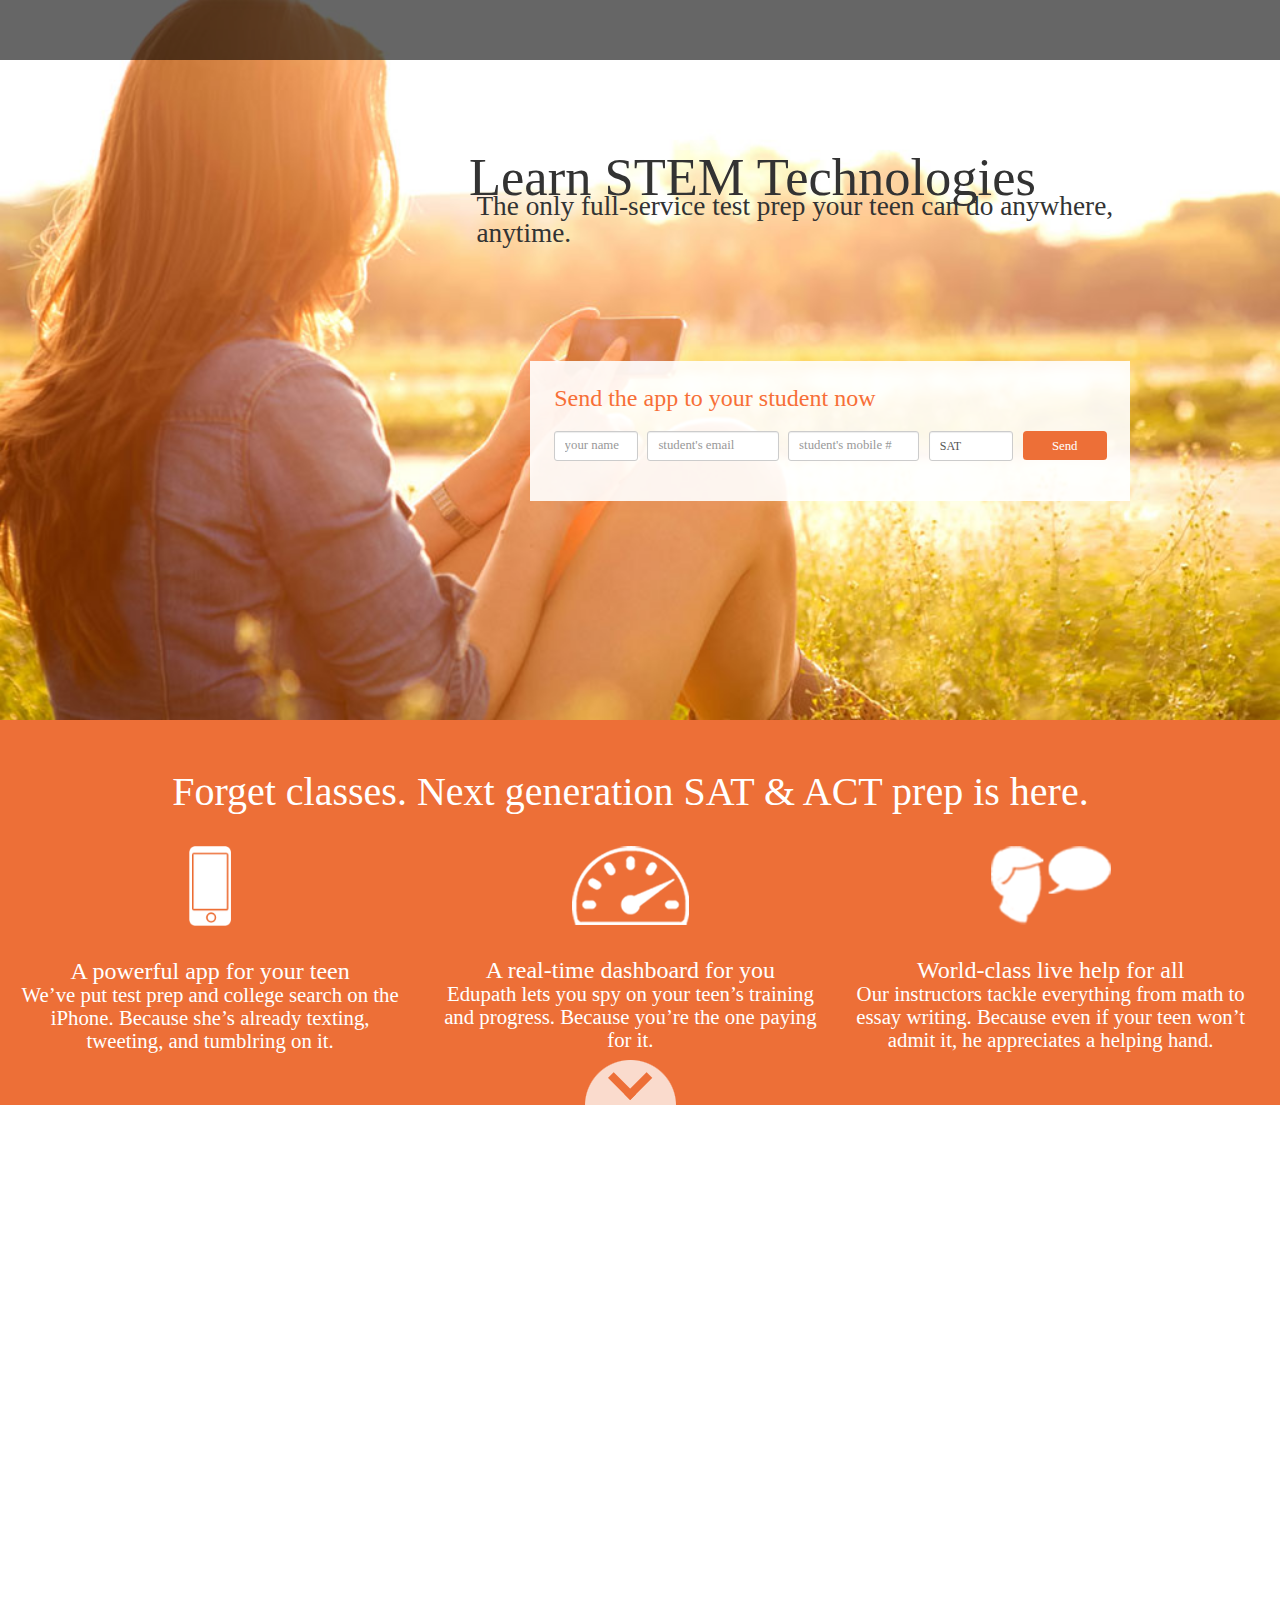
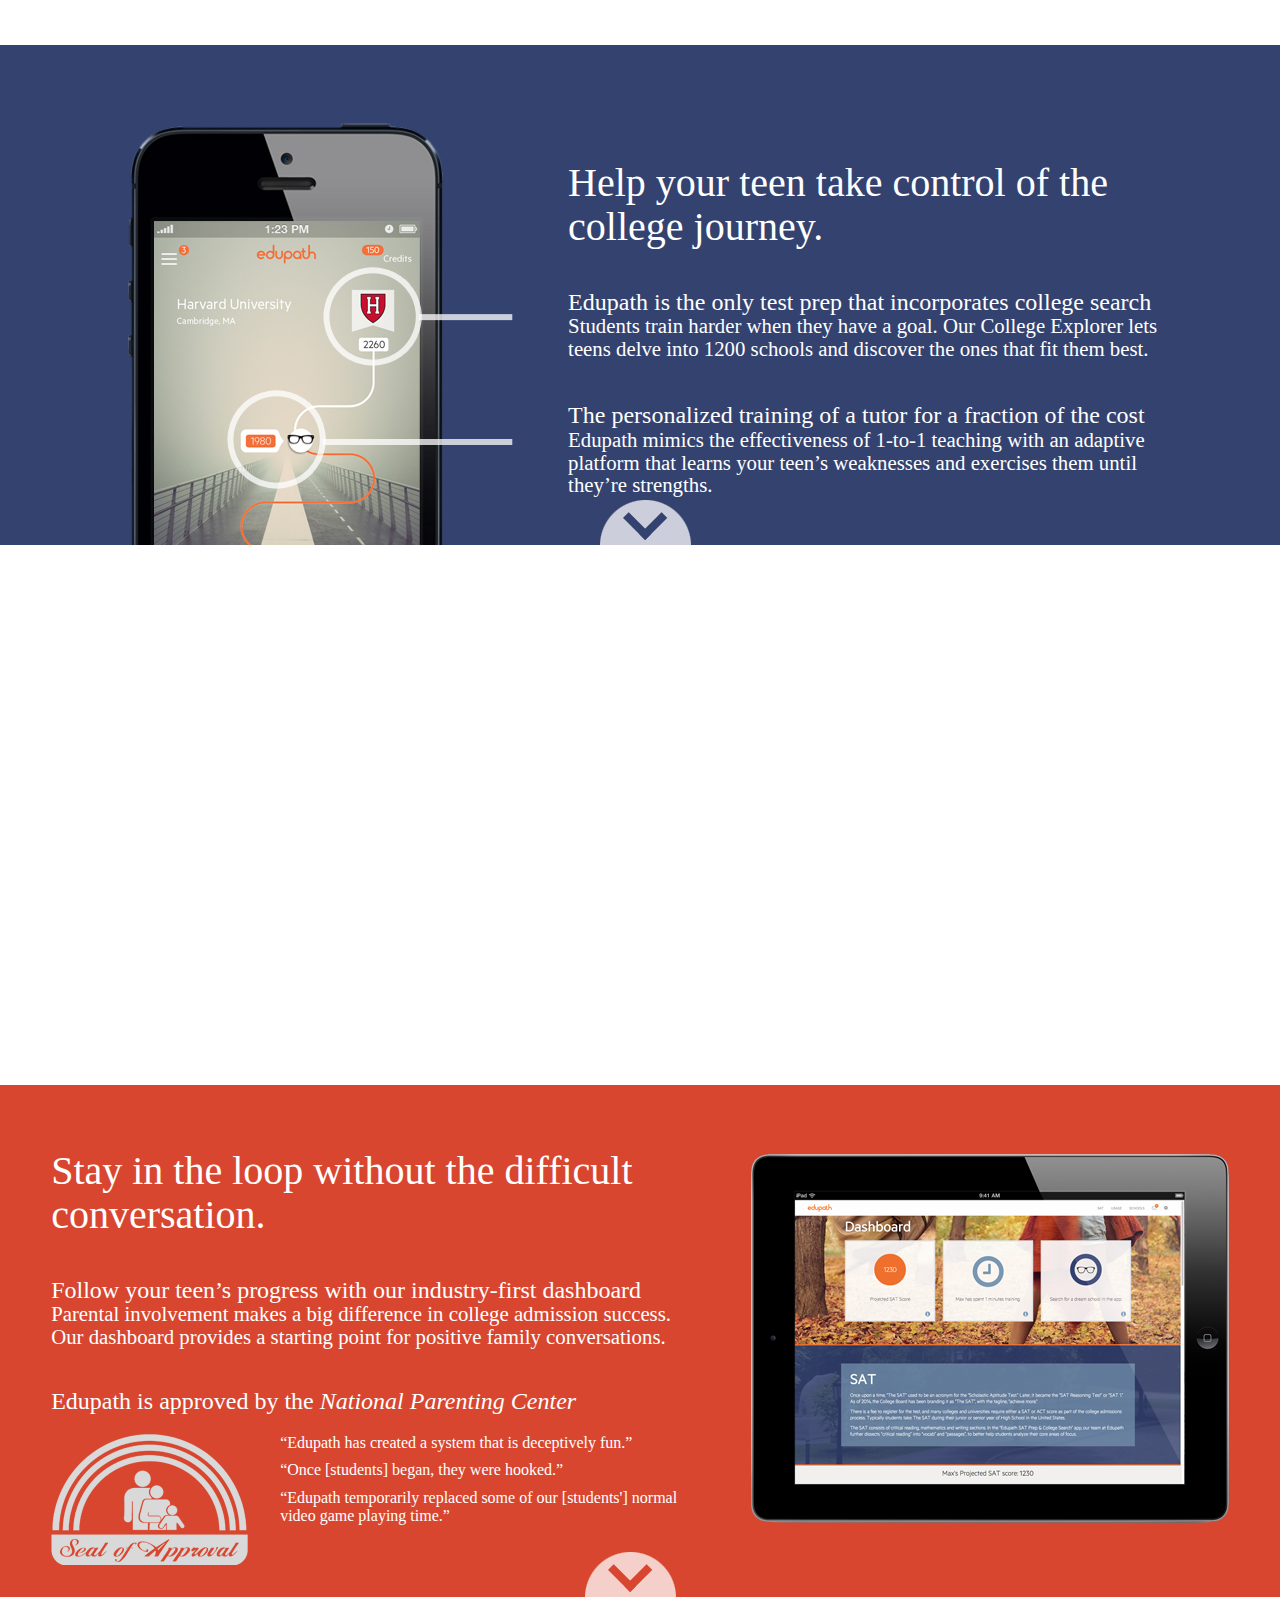
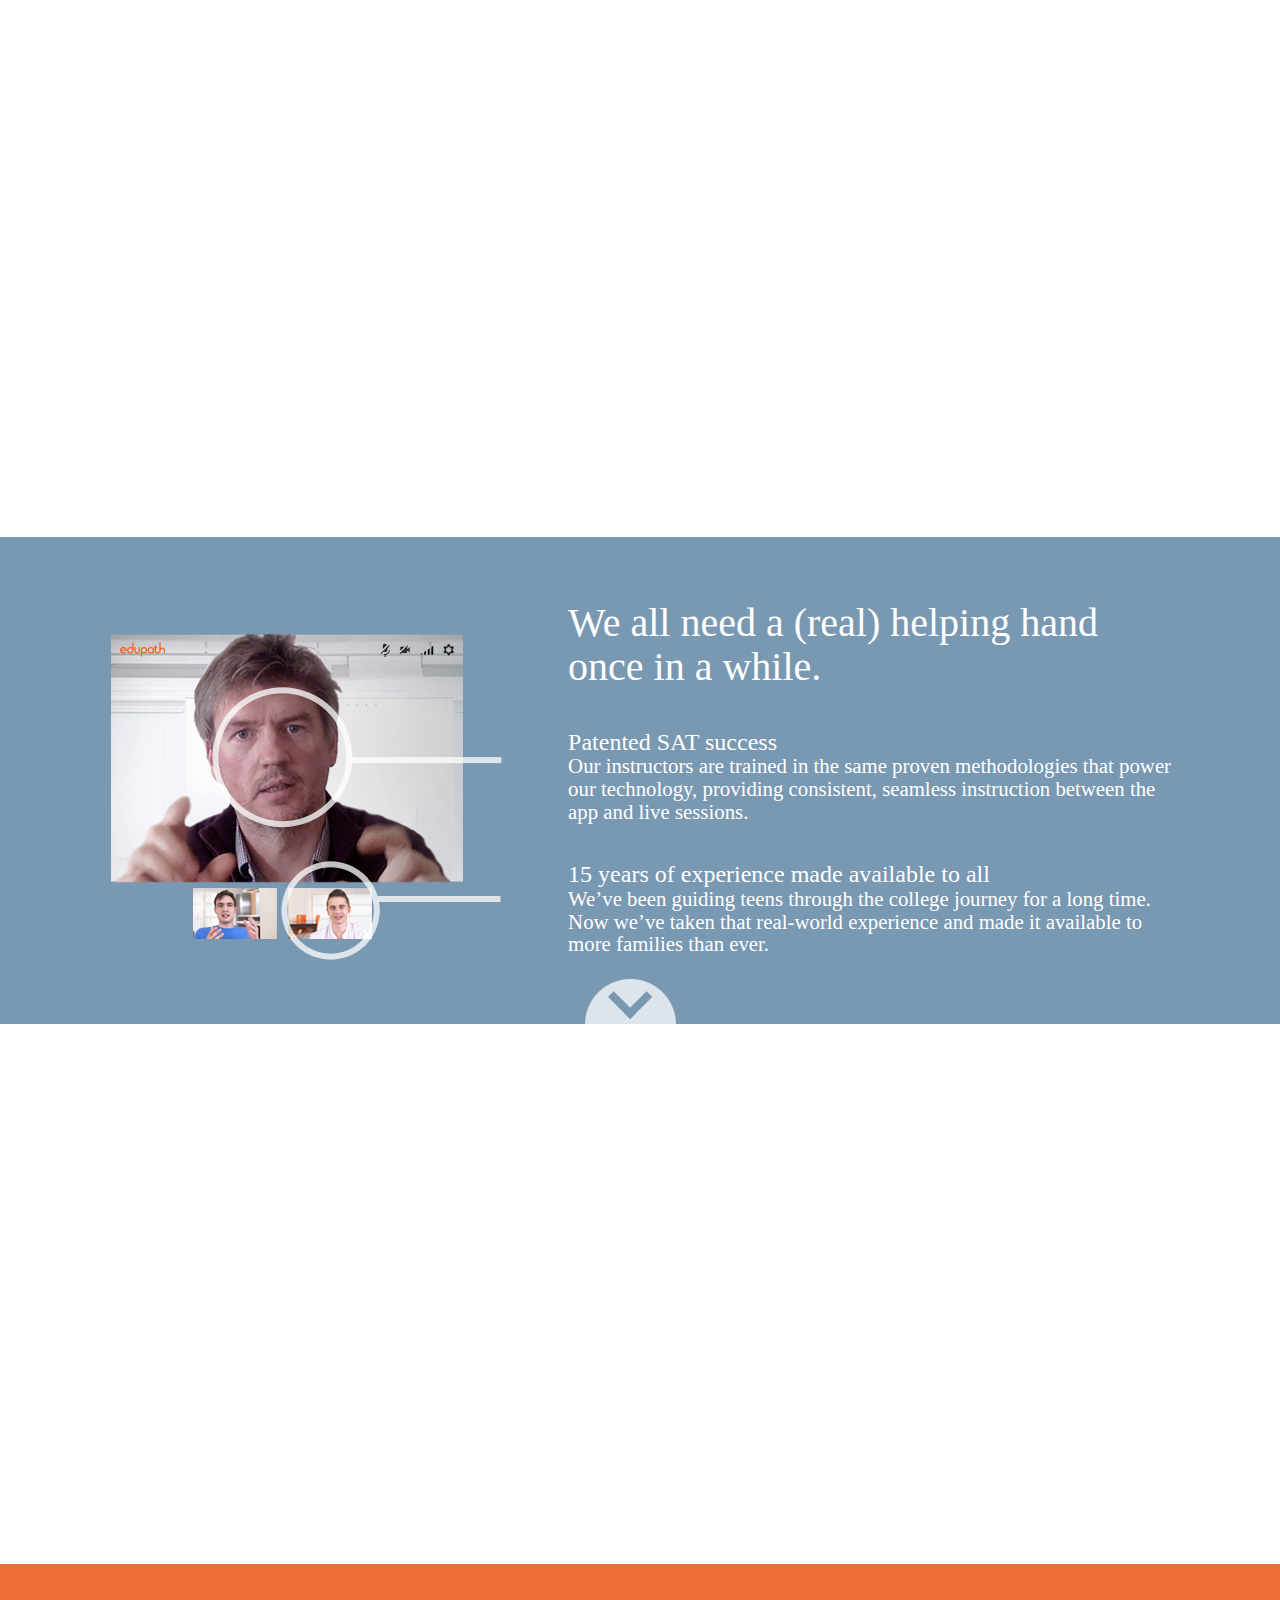
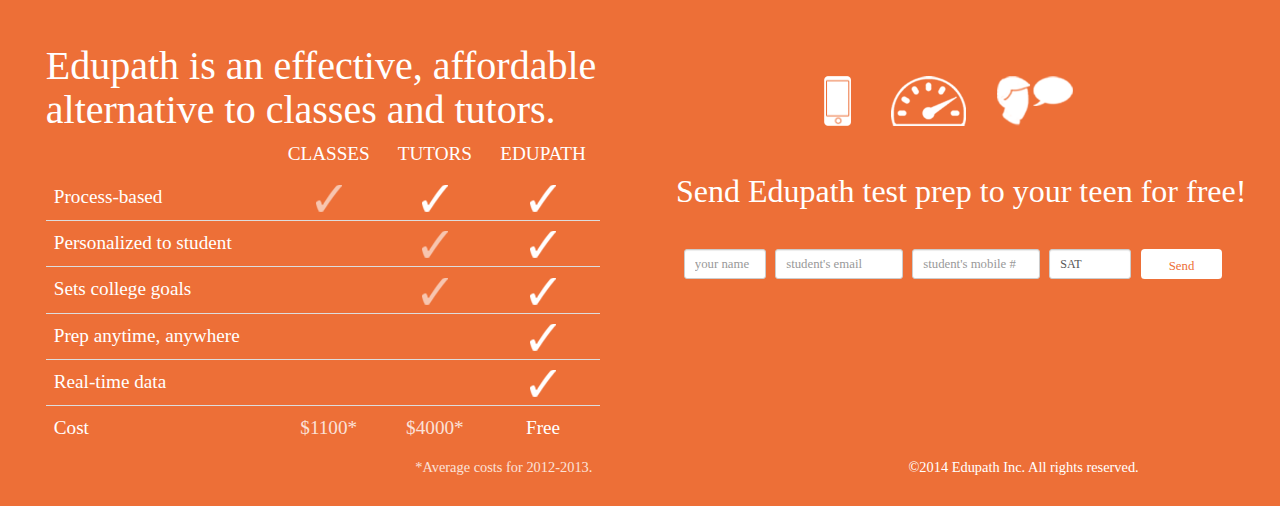
==== index.html @ 9cbbe89d "initial commit" ====
<!DOCTYPE html>
<html class="no-js">

<head>
    <meta charset="utf-8" />
    <meta http-equiv="X-UA-Compatible" content="IE=edge,chrome=1" />
    <title>Better SAT Prep. Unlock Your Teen's Potential.</title>

    <link rel="SHORTCUT ICON" href="static/favicon.ico" />
    <meta name="description" content="" />
    <meta name="viewport" content="width=device-width" />

    <link rel="stylesheet" href="static/css/bootstrap.min.css" />

    <link rel="stylesheet" href="static/css/bootstrap-theme.min.css" />
    <link rel="stylesheet" href="static/css/saturdays.css" />
    <link rel="stylesheet" href="static/css/fonts.css" />
    <script src="static/js/saturdays/vendor/modernizr-2.6.2-respond-1.1.0.min.js"></script>
</head>

<body>
    <div class="modal fade large" id="myModal">
        <div class="modal-dialog">
            <div class="modal-content">
                <div class="modal-header">
                    <button type="button" class="close" data-dismiss="modal" aria-hidden="true">
                        &times;
                    </button>
                    <h2>Send the app to your student now</h2>
                </div>
                <div class="modal-body">
                    <form method="POST" action="." data-parsley-validate>
                        <fieldset>
                            <div class="form-group">
                                <div class="row">
                                    <div class="col-xs-6 col-sm-12">
                                        <input name="parent_name" type="text" placeholder="your name"
                                            class="form-control input-sm" data-parsley-trigger="change" required />
                                    </div>
                                    <div class="col-xs-6 col-sm-12">
                                        <input name="student_email" data-parsley-type="email" type="text"
                                            placeholder="student's email" class="form-control input-sm"
                                            data-parsley-trigger="change" required />
                                    </div>
                                    <div class="col-xs-6 col-sm-12">
                                        <input name="phone_number" type="text" placeholder="student's mobile #" class="
                                                    phone_number
                                                    form-control
                                                    input-sm
                                                " data-parsley-trigger="change" required />
                                    </div>
                                    <div class="col-xs-3 col-sm-6">
                                        <select name="app_choice" class="form-control input-sm" required>
                                            <option value="0">SAT</option>
                                            <option value="1">ACT</option>
                                            <option value="2">Both</option>
                                        </select>
                                    </div>
                                    <div class="col-xs-3 col-sm-6">
                                        <button class="pull-left sendapp">
                                            Send
                                        </button>
                                    </div>
                                </div>
                            </div>
                        </fieldset>
                    </form>
                </div>
            </div>
            <!-- /.modal-content -->
        </div>
        <!-- /.modal-dialog -->
    </div>
    <!-- /.modal -->

    <div class="nav-top">
        <div class="d-flex justify-content-center align-items-center">

        </div>
    </div>

    <div class="px girl-sun" data-stellar-background-ratio="0.5" data-stellar-vertical-offset="60">
        <div class="container">
            <div class="lead">
                <h1>Learn STEM Technologies</h1>
                <h2 class="m-4">
                    The only full-service test prep your teen can do
                    anywhere, anytime.
                </h2>
            </div>

            <div class="cta">
                <h2>Send the app to your student now</h2>
                <form method="POST" action="." data-parsley-validate>
                    <fieldset>
                        <div class="form-group">
                            <div class="row">
                                <div class="col-xs-6 col-sm-2">
                                    <input name="parent_name" type="text" placeholder="your name"
                                        class="form-control input-sm" data-parsley-trigger="change" required />
                                </div>
                                <div class="col-xs-6 col-sm-3">
                                    <input name="student_email" data-parsley-type="email" type="text"
                                        placeholder="student's email" class="form-control input-sm"
                                        data-parsley-trigger="change" required />
                                </div>
                                <div class="col-xs-6 col-sm-3">
                                    <input name="phone_number" type="text" placeholder="student's mobile #" class="
                                                phone_number
                                                form-control
                                                input-sm
                                            " data-parsley-trigger="change" required />
                                </div>
                                <div class="col-xs-3 col-sm-2">
                                    <select name="app_choice" class="form-control input-sm" required>
                                        <option value="0">SAT</option>
                                        <option value="1">ACT</option>
                                        <option value="2">Both</option>
                                    </select>
                                </div>
                                <div class="col-xs-3 col-sm-2">
                                    <button class="pull-left sendapp">
                                        Send
                                    </button>
                                </div>
                            </div>
                        </div>
                    </fieldset>
                </form>
            </div>
        </div>
    </div>

    <div class="copy p1" id="first-div" data-stellar-background-ratio="0.5">
        <div class="row">
            <div class="col-xs-12">
                <h3 class="center">
                    Forget classes. Next generation SAT &amp; ACT prep is
                    here.
                </h3>
            </div>
        </div>
        <div class="row center pitch">
            <div class="col-xs-12 col-sm-4">
                <img src="static/images/saturdays/icon-phone.png" class="icon-phone" />
                <h4>A powerful app for your teen</h4>
                <p>
                    We’ve put test prep and college search on the iPhone.
                    Because she’s already texting, tweeting, and tumblring
                    on it.
                </p>
            </div>
            <div class="col-xs-12 col-sm-4">
                <img src="static/images/saturdays/icon-dash.png" class="icon-dash" />
                <h4>A real-time dashboard for you</h4>
                <p>
                    Edupath lets you spy on your teen’s training and
                    progress. Because you’re the one paying for it.
                </p>
            </div>
            <div class="col-xs-12 col-sm-4">
                <img src="static/images/saturdays/icon-help.png" class="icon-help" />
                <h4>World-class live help for all</h4>
                <p>
                    Our instructors tackle everything from math to essay
                    writing. Because even if your teen won’t admit it, he
                    appreciates a helping hand.
                </p>
            </div>
        </div>
        <div class="row">
            <div class="hidden-xs col-sm-12">
                <div class="center down-arrow">
                    <div class="arrow-wrap">
                        <a class="scroll" href="#journey"><img src="static/images/saturdays/icon-downarrow.png" /></a>
                    </div>
                </div>
            </div>
        </div>
    </div>

    <div class="px phone-glance" data-stellar-background-ratio="0.5"></div>

    <div id="journey" class="copy p2" data-stellar-background-ratio="0.5">
        <div class="row">
            <div class="hidden-xs col-sm-6">
                <div class="iphone-wrap">
                    <img src="static/images/saturdays/iphone.png" class="iphone" />
                </div>
            </div>
            <div class="col-xs-12 col-sm-6">
                <div class="container right-pad">
                    <h3>
                        Help your teen take control of the college journey.
                    </h3>
                    <h4>
                        Edupath is the only test prep that incorporates
                        college search
                    </h4>
                    <p>
                        Students train harder when they have a goal. Our
                        College Explorer lets teens delve into 1200 schools
                        and discover the ones that fit them best.
                    </p>
                    <h4>
                        The personalized training of a tutor for a fraction
                        of the cost
                    </h4>
                    <p>
                        Edupath mimics the effectiveness of 1-to-1 teaching
                        with an adaptive platform that learns your teen’s
                        weaknesses and exercises them until they’re
                        strengths.
                    </p>
                </div>
            </div>
        </div>
        <div class="row">
            <div class="hidden-xs col-sm-12">
                <div class="container center down-arrow">
                    <div class="arrow-wrap">
                        <a class="scroll" href="#the-loop"><img src="static/images/saturdays/icon-downarrow.png" /></a>
                    </div>
                </div>
            </div>
        </div>
    </div>

    <div class="px girl-smile" data-stellar-background-ratio="0.5"></div>

    <div id="the-loop" class="copy p3" data-stellar-background-ratio="0.5">
        <div class="row">
            <div class="col-xs-12 col-sm-7">
                <div class="container left-pad">
                    <h3>
                        Stay in the loop without the difficult conversation.
                    </h3>
                    <h4>
                        Follow your teen’s progress with our industry-first
                        dashboard
                    </h4>
                    <p class="dash-quote">
                        Parental involvement makes a big difference in
                        college admission success.<br />Our dashboard
                        provides a starting point for positive family
                        conversations.
                    </p>
                    <h4 class="seal-head">
                        Edupath is approved by the
                        <i>National Parenting Center</i>
                    </h4>
                    <img src="static/images/saturdays/seal.png" class="seal" />
                    <p class="quote">
                        “Edupath has created a system that is deceptively
                        fun.”
                    </p>
                    <p class="quote">
                        “Once [students] began, they were hooked.”
                    </p>
                    <p class="quote">
                        “Edupath temporarily replaced some of our
                        [students'] normal video game playing time.”
                    </p>
                </div>
            </div>
            <div class="hidden-xs col-sm-5">
                <div class="ipad-wrap">
                    <img src="static/images/saturdays/ipad-new.png" class="ipad" />
                </div>
            </div>
        </div>
        <div class="row">
            <div class="hidden-xs col-sm-12">
                <div class="center down-arrow">
                    <div class="arrow-wrap">
                        <a href="#real-help"><img src="static/images/saturdays/icon-downarrow.png" /></a>
                    </div>
                </div>
            </div>
        </div>
    </div>

    <div class="px boy-study" data-stellar-background-ratio="0.5"></div>

    <div id="real-help" class="copy p4" data-stellar-background-ratio="0.5">
        <div class="row">
            <div class="hidden-xs col-sm-6">
                <div class="video-wrap">
                    <img src="static/images/saturdays/video.png" class="video" />
                </div>
            </div>
            <div class="col-xs-12 col-sm-6">
                <div class="container right-pad">
                    <h3>
                        We all need a (real) helping hand once in a while.
                    </h3>
                    <h4>Patented SAT success</h4>
                    <p class="exp">
                        Our instructors are trained in the same proven
                        methodologies that power our technology, providing
                        consistent, seamless instruction between the app and
                        live sessions.
                    </p>
                    <h4>15 years of experience made available to all</h4>
                    <p>
                        We’ve been guiding teens through the college journey
                        for a long time. Now we’ve taken that real-world
                        experience and made it available to more families
                        than ever.
                    </p>
                </div>
            </div>
        </div>
        <div class="row">
            <div class="hidden-xs col-sm-12">
                <div class="center down-arrow">
                    <div class="arrow-wrap">
                        <a class="scroll" href="#compare"><img src="static/images/saturdays/icon-downarrow.png" /></a>
                    </div>
                </div>
            </div>
        </div>
    </div>

    <div class="px knit-hat" data-stellar-background-ratio="0.5"></div>

    <div id="compare" class="copy p5">
        <div class="row">
            <div class="col-xs-12 col-sm-6">
                <div class="container left-pad">
                    <h3>
                        Edupath is an effective, affordable alternative to
                        classes and tutors.
                    </h3>
                    <table class="table plans">
                        <tr class="no-border table-center">
                            <td>&nbsp;</td>
                            <td>CLASSES</td>
                            <td>TUTORS</td>
                            <td>EDUPATH</td>
                        </tr>
                        <tr class="no-border">
                            <td>Process-based</td>
                            <td>
                                <img src="static/images/saturdays/check.png" class="check-light" />
                            </td>
                            <td>
                                <img src="static/images/saturdays/check.png" />
                            </td>
                            <td>
                                <img src="static/images/saturdays/check.png" />
                            </td>
                        </tr>
                        <tr>
                            <td>Personalized to student</td>
                            <td>&nbsp;</td>
                            <td>
                                <img src="static/images/saturdays/check.png" class="check-light" />
                            </td>
                            <td>
                                <img src="static/images/saturdays/check.png" />
                            </td>
                        </tr>
                        <tr>
                            <td>Sets college goals</td>
                            <td>&nbsp;</td>
                            <td>
                                <img src="static/images/saturdays/check.png" class="check-light" />
                            </td>
                            <td>
                                <img src="static/images/saturdays/check.png" />
                            </td>
                        </tr>
                        <tr>
                            <td>Prep anytime, anywhere</td>
                            <td>&nbsp;</td>
                            <td>&nbsp;</td>
                            <td>
                                <img src="static/images/saturdays/check.png" />
                            </td>
                        </tr>
                        <tr>
                            <td>Real-time data</td>
                            <td>&nbsp;</td>
                            <td>&nbsp;</td>
                            <td>
                                <img src="static/images/saturdays/check.png" />
                            </td>
                        </tr>
                        <tr class="table-center">
                            <td class="text-left">Cost</td>
                            <td class="cost-light">$1100*</td>
                            <td class="cost-light">$4000*</td>
                            <td>Free</td>
                        </tr>
                        <tr class="no-border hidden-xs">
                            <td colspan="4" class="average text-right">
                                *Average costs for 2012-2013.
                            </td>
                            <td class="cright">
                                &copy;2014 Edupath Inc. All rights reserved.
                            </td>
                        </tr>
                    </table>
                </div>
            </div>
            <div class="col-xs-12 col-sm-6">
                <div class="row icons hidden-xs">
                    <div class="col-xs-2">
                        <img src="static/images/saturdays/icon-phone.png" class="tiny-phone" />
                    </div>
                    <div class="col-xs-2">
                        <img src="static/images/saturdays/icon-dash.png" />
                    </div>
                    <div class="col-xs-2">
                        <img src="static/images/saturdays/icon-help.png" class="help-icon" />
                    </div>
                </div>
                <div class="row">
                    <div class="col-xs-12 sell">
                        <h4 class="order">
                            Send Edupath test prep to your teen for free!
                        </h4>
                        <div class="container">
                            <div class="cta lower">
                                <form method="POST" action="." data-parsley-validate>
                                    <fieldset>
                                        <div class="form-group">
                                            <div class="row">
                                                <div class="
                                                            col-xs-6 col-sm-2
                                                        ">
                                                    <input name="parent_name" type="text" placeholder="your name" class="
                                                                form-control
                                                                input-sm
                                                            " data-parsley-trigger="change" required />
                                                </div>
                                                <div class="
                                                            col-xs-6 col-sm-3
                                                        ">
                                                    <input name="student_email" data-parsley-type="email" type="text"
                                                        placeholder="student's email" class="
                                                                form-control
                                                                input-sm
                                                            " data-parsley-trigger="change" required />
                                                </div>
                                                <div class="
                                                            col-xs-6 col-sm-3
                                                        ">
                                                    <input name="phone_number" type="text"
                                                        placeholder="student's mobile #" class="
                                                                phone_number
                                                                form-control
                                                                input-sm
                                                            " data-parsley-trigger="change" required />
                                                </div>
                                                <div class="
                                                            col-xs-3 col-sm-2
                                                        ">
                                                    <select name="app_choice" class="
                                                                form-control
                                                                input-sm
                                                            " required>
                                                        <option value="0">
                                                            SAT
                                                        </option>
                                                        <option value="1">
                                                            ACT
                                                        </option>
                                                        <option value="2">
                                                            Both
                                                        </option>
                                                    </select>
                                                </div>
                                                <div class="
                                                            col-xs-3 col-sm-2
                                                        ">
                                                    <button class="
                                                                pull-left
                                                                sendappinverse
                                                            ">
                                                        Send
                                                    </button>
                                                </div>
                                            </div>
                                        </div>
                                    </fieldset>
                                </form>
                            </div>
                        </div>
                    </div>
                </div>
            </div>
        </div>
        <div class="row hidden-sm hidden-md hidden-lg">
            <div class="col-xs-12 cop">
                &copy;2014 Edupath Inc. All rights reserved.
            </div>
        </div>
    </div>

    <script src="//ajax.googleapis.com/ajax/libs/jquery/1.10.1/jquery.min.js"></script>

    <script>
        window.jQuery ||
            document.write(
                '<script src="static/js/saturdays/vendor/jquery-1.10.1.min.js"><\/script>'
            );
    </script>

    <script src="static/js/saturdays/vendor/bootstrap.min.js"></script>

    <script src="static/js/saturdays/plugins.js"></script>
    <script src="static/js/saturdays/main.js"></script>

    <script src="static/js/saturdays/vendor/jquery.stellar.js"></script>

    <script src="static/js/vendor/parsely.min.js"></script>
    <script src="static/js/vendor/jquery.mask.min.js"></script>
    <script>
        $(function () {
            $(".phone_number").mask("(000) 000-0000");
        });
    </script>
    <script>
        $(function () {
            $.stellar({
                horizontalScrolling: false,
                verticalOffset: 220,
                reponsive: true,
            });
        });
    </script>

    <script type="text/javascript">
        var _gaq = _gaq || [];
        _gaq.push(["_setAccount", "UA-31401763-1"]);
        _gaq.push(["_setDomainName", "edupath.com"]);
        _gaq.push(["_setAllowLinker", true]);
        _gaq.push(["_trackPageview"]);

        (function () {
            var ga = document.createElement("script");
            ga.type = "text/javascript";
            ga.async = true;
            ga.src =
                ("https:" == document.location.protocol
                    ? "https://"
                    : "http://") + "stats.g.doubleclick.net/dc.js";
            var s = document.getElementsByTagName("script")[0];
            s.parentNode.insertBefore(ga, s);
        })();
    </script>
</body>

</html>
---- static/css/saturdays.css ----
.sendedu {
    margin-top: 1rem;
    width: 100%;
    text-align: left !important;
    float: 0;
    clear: both;
}

.strike {
    text-decoration: line-through;
}

.foot {
    background-color: #555;
    height: 60px;
    color: #fff;
    text-align: center;
    width: 100%;
}

.foot i {
    color: #fff;
    font-family: "FontAwesome" !important;
}

.dark {
    background-color: #555 !important;
}

.foot ul {
    text-align: center;
    margin-left: auto;
    margin-right: auto;
    margin-top: 1rem;
}

.foot li {
    text-decoration: none;
    display: inline;
    padding: 1.3rem;
}

.foot a {
    color: #fff;
    font-family: "Measure Thin";
    font-size: 1rem;
}

.cta {
    width: 90%;
    max-width: 800px;
    background-color: rgba(255, 255, 255, 0.9);
    padding: 1.5em;
    margin-top: 0.5em;

    margin-left: auto;
    margin-right: auto;
}

.cta select {
    background: #fff;
    line-height: 1rem;

    -webkit-appearance: none;
}

.modal div,
input {
    padding: 0.5rem;
}

.lower {
    margin-top: 0 !important;
    padding-top: 2.5em;
    margin-bottom: 1em;
}

.lower form > fieldset > div > div > div > input {
}
.lower {
    background-color: transparent;
    border-radius: 10px !important;
    -moz-border-radius: 10px !important;
    -webkit-border-radius: 10px !important;
}
.cta h2,
.modal-header h2 {
    font-size: 1.1em;
    color: rgba(247, 111, 55, 1);
    font-family: "Measure Regular";
    margin-bottom: 0.8em;
}

.cta input {
    font-size: 0.8em;
}

.cta div {
    margin-bottom: 0.5em;
    padding: 0 0.3em 0 0.3em;
}

.nav-top {
    background: rgba(0, 0, 0, 0.6);
    border: 0;
    height: 2.5em;
    position: fixed;
    width: 100%;
    z-index: 30;
}

.logo {
    padding-top: 0.7em;
    width: 3.5em;
    height: auto;
    float: right;
    margin-right: 40px;
}

.extra {
    font-size: 0.8rem;
    font-family: "Measure Light";
}

button.getstarted {
    color: #ffffff;
    padding: 0.3em 0.6em 0em 0.6em;
    background-color: #ed6d37;
    -moz-border-radius: 0.3em;
    -webkit-border-radius: 0.3em;
    border-radius: 0.3em;
    border: 0px;
    margin-top: 1.2em;
    font-size: 0.6em;
}

.dropdown-menu {
    margin-top: 0.9em;
    padding: 1.5em;
    right: 10em;
}
button.login {
    color: #ffffff;
    padding: 0.3em 0.6em 0em 0.6em;
    background-color: #ed6d37;
    -moz-border-radius: 0.3em;
    -webkit-border-radius: 0.3em;
    border-radius: 0.3em;
    border: 0px;
    margin-top: 1.2em;
    font-size: 0.6em;
}

button.send {
    color: #ffffff;
    padding: 0.3em 0.6em 0em 0.6em;
    background-color: #ed6d37;
    -moz-border-radius: 0.3em;
    -webkit-border-radius: 0.3em;
    border-radius: 0.3em;
    border: 0px;
    margin-top: 1.2em;
    font-size: 0.6em;
}

button.sendapp {
    color: #ffffff;
    padding: 0.5em 1em 0.35em 1em;
    background-color: #ed6f37;
    -moz-border-radius: 0.3em;
    -webkit-border-radius: 0.3em;
    border-radius: 0.3em;
    border: 0px;
    font-size: 0.8em;
    width: 100%;
}

button.sendappinverse {
    color: #ed6f37;
    padding: 0.6em 1em 0.35em 1em;
    background-color: #fff;
    -moz-border-radius: 0.3em;
    -webkit-border-radius: 0.3em;
    border-radius: 0.3em;
    border: 0px;
    font-size: 0.8em;
    width: 100%;
    font-family: "Measure Semibold";
}

button.starthere {
    color: #ed6f37;
    padding: 0.3em 1em 0em 1em;
    background-color: #fff;
    -moz-border-radius: 0.3em;
    -webkit-border-radius: 0.3em;
    border-radius: 0.3em;
    border: 0px;
    margin-top: 2.9%;
    font-size: 2em;
    font-family: "Measure Medium";
}

.sell {
    text-align: center;
}
.nav-top h6 {
    padding-top: 0.4em;
    font-family: "Measure Light";
    font-size: 1.6em;
    color: #fff;
    font-weight: 200;
    font-style: normal;
    position: relative;
}

.lead {
    margin-top: 30%;
    text-align: center;
}

.lead h1 {
    font-family: "Measure Semibold";
    line-height: 0.8em;
}
.lead h2 {
    margin-top: 30%;
    font-family: "Measure Medium";
    line-height: 0.8em;
}

.center {
    position: relative;
    margin-left: auto;
    margin-right: auto;
    text-align: center;
    height: 100%;
    width: 100%;
}
html,
body,
div,
p,
span {
    font-family: "Measure Regular";
    font-weight: 200;
    font-size: 16px;
}

b,
h1,
h2,
h3,
h4,
h5 {
    font-family: "Measure Regular";
    font-weight: 300;
    padding: 0;
    margin: 0;
    /*text-shadow: 1px 1px 100px #333;*/
}

h1 {
    font-size: 2.5em;
}

h2 {
    font-family: "Measure Light";
    font-weight: 300;
    font-size: 1.3em;
}

.icon-phone {
    /*width: 3.5em;
	height: auto;*/
    height: 5em;
    width: auto;
    margin-bottom: 2em;
}

.icon-dash {
    width: 7.3em;
    height: auto;
    margin-bottom: 2em;
}

.icon-help {
    width: 7.5em;
    height: auto;
    margin-bottom: 2em;
}

.iphone-wrap {
    position: relative;
    height: 500px;
}

.iphone {
    position: absolute;
    bottom: 0;
    left: 8em;
}

.left-pad {
    margin-left: 5%;
}

.seal {
    float: left;
    padding-right: 2em;
    padding-bottom: 2em;
}

.dash-quote {
    margin-bottom: 1.9em;
}

.seal-head {
    padding-bottom: 0.8em;
}

.ipad-wrap {
    position: relative;
    height: 500px;
}

.ipad {
    position: absolute;
    right: 2em;
    top: 4em;
}

.video-wrap {
    padding-left: 18%;
    padding-top: 6em;
    padding-bottom: 4em;
}

.exp {
    margin-bottom: 1.8em;
}

.down-arrow {
    margin-top: -45px;
    width: 91px;
}

.arrow-wrap {
    position: absolute;
    width: 100%;
}

.arrow-wrap img {
    position: relative;
    opacity: 0.75;
}

.arrow-wrap img:hover {
    opacity: 1;
}

em,
i {
    font-family: "Measure Regular Italic" !important;
    font-weight: 200;
}

body,
html {
    width: 100%;
    height: 100%;
    padding: 0;
    margin: 0;
}

hr.first-line {
    position: absolute;
    bottom: 0;
    width: 6%;
    border-top: 1px dotted #fff;
    margin-left: 46%;
    text-align: center;
}

.px {
    background: no-repeat center center fixed;
    -webkit-background-size: cover;
    -moz-background-size: cover;
    -o-background-size: cover;
    background-size: cover;
    height: 100%;
    width: 100%;
}

.navbar > .div {
    opacity: 1 !important;
}
.girl-sun {
    height: 80%;
    width: 100%;
    background-image: url(../images/saturdays/girl-sun.jpg);
    padding-top: 60px;
    top: 80px;
}

.phone-glance {
    height: 60%;
    background-image: url(../images/saturdays/phone-glance.jpg);
}

.girl-smile {
    height: 60%;
    background-image: url(../images/saturdays/girl-smile.jpg);
}

.boy-study {
    height: 60%;
    background-image: url(../images/saturdays/boy-study.jpg);
}

.knit-hat {
    height: 60%;
    background-image: url(../images/saturdays/knit-hat.jpg);
}

.blue-bg {
}

.copy {
    padding-right: 1.2em;
}

.copy p,
h3 {
    color: #fff;
}

.copy p {
    font-size: 1.3em;
    font-family: "Measure Thin";
    font-weight: 300;
    line-height: 1.1em;
}

.copy h4 {
    font-size: 1.5em;
    font-family: "Measure Regular";
    font-weight: 300;
    color: #fff;
}

.p1 {
    background-color: #ed6f37;
    padding-top: 3.125em;
}

.cop {
    color: #fff;
    text-align: center;
    font-weight: 200;
    font-family: "Measure Thin";
}
.p1 p {
    padding-bottom: 2em;
}

.p1 h3 {
    padding-bottom: 0.8em;
}

.p1 img {
}
.p2 {
    background-color: #344270;
}

.p2 h3 {
    margin-top: 2.9em;
    margin-bottom: 1em;
}

.p2 p {
    margin-bottom: 2em;
}

.p3 {
    background-color: #d8462f;
}
.p3 h3 {
    margin-top: 1.6em;
    margin-bottom: 1em;
}
.p4 {
    background-color: #7998b2;
}
.p4 h3 {
    margin-top: 1.6em;
    margin-bottom: 1em;
}
.p5 {
    background-color: #ed6f37;
}
.p5 h3 {
    margin-top: 2em;
}

.plans {
    color: #fff;
}

.check-light {
    opacity: 0.6;
    text-align: center;
}

.cost-light {
    opacity: 0.8;
    font-family: "Measure Thin";
}

.no-border > td {
    border-top: 0 !important;
    border-bottom: 0 !important;
}

.text-left {
    text-align: left !important;
}

.text-right {
    text-align: right !important;
}

.plans td {
    font-size: 0.8em;
    text-align: center;
}

.plans td:first-child {
    text-align: left;
}

.table-center td {
    text-align: center;
}

.average {
    font-size: 0.9em !important;
    font-family: "Measure Thin";
    text-align: right;
    width: 100%;
    opacity: 0.8;
}

.icons {
    margin-top: 7em;
    margin-left: 25%;
    margin-right: auto;
    margin-bottom: 2em;
}
.icons img {
    height: 50px;
}

.icons div {
    text-align: center;
}

.help-icon {
    margin-left: 1.8rem;
}

.copyright {
    position: absolute;
    top: 20.6em;
    left: 25em;
}

h3 {
    font-size: 2em;
}

h4.order {
    font-size: 1.8em;
    font-weight: 200;
    font-family: "Measure Regular";
    text-align: center !important;
    margin-left: 1rem;
    margin-top: 1rem;
}

h4.only {
    font-size: 1em;
    font-weight: 300;
    font-family: "Measure Semibold";
    text-align: center;
}

.cright {
    position: absolute;
    right: -80%;
    color: #fff;
    font-size: 0.9em !important;
    font-family: "Measure Thin";
}

button.starthere {
    margin-bottom: 2em;
}

@media screen and (max-width: 768px) {
    .girl-sun {
        height: 80%;
        width: 100%;
        background-image: url(../images/saturdays/girl-sun.jpg);
        padding-top: 0px !important;
        top: 0px !important;
    }
    .px {
        background-position: 0px 0px !important;
        background-attachment: scroll !important;
        background-size: cover;
    }
}

@media screen and (min-width: 769px) and (max-width: 1170px) {
    html,
    body,
    div,
    p,
    span {
        font-family: "Measure Regular";
        font-weight: 200;
        font-size: 12px;
    }

    .cta {
        margin-left: auto !important;
        margin-right: auto !important;
    }
    div > input,
    div > button {
        font-size: 13px !important;
    }

    h2 {
        font-size: 18px !important;
    }

    .px {
        height: 500px;
    }

    .ipad-wrap,
    .iphone-wrap,
    .video-wrap {
        height: 100%;
    }
    .ipad-wrap > img {
        width: 95%;
        margin-left: 2rem;
        margin-top: 8rem;
    }

    .iphone-wrap {
        position: relative;
        height: 100%;
    }

    .iphone-wrap > img {
        width: 300px;
        margin-left: 2rem;
        margin-top: 4rem;
        position: absolute !important;
        bottom: 2rem;
    }

    .video-wrap {
        height: 100%;
    }
    .video-wrap > img {
        width: 300px;
        margin-left: -2rem;
        margin-top: -1rem;
        bottom: 2rem;
    }

    .video,
    .iphone,
    .ipad {
        left: 0;
        top: -100%;
    }

    .left-pad,
    .right-pad {
        padding-bottom: 45px;
    }

    .lead {
        margin-left: auto !important;
        margin-right: auto !important;
        text-align: center !important;
    }
}
@media screen and (min-width: 769px) {
    .cta h2 {
        font-size: 24px;
    }

    .cta {
        width: 600px;
        margin-right: 7%;
        margin-top: 10%;
    }

    .lower {
        width: 100% !important;
        margin-right: auto !important;
        margin-left: auto !important;
    }
    .quote {
        font-size: 1rem !important;
    }
    .nav-top {
        background: rgba(0, 0, 0, 0.6);
        border: 0;
        height: 3.75em;
        margin-bottom: 5em;
        position: fixed;
        width: 100%;
        z-index: 30;
    }

    .logo {
        padding-top: 0.5em;
        width: 9em;
        height: auto;
        float: right;
        margin-right: 40px;
    }

    button.getstarted {
        margin-top: 5.9%;
        font-size: 1.3rem;
    }

    button.login {
        margin-top: 5.9%;
        font-size: 1.3rem;
    }

    button.send {
        font-size: 1rem;
    }

    /*	body, .px, .copy, #nav-top {

		min-width: 1200px !important;
		overflow-x: hidden;
	}*/

    .plans td {
        font-size: 1.2em;
    }

    .strike {
        font-size: 1.2rem;
    }

    .right-pad {
        margin-left: -15%;
        padding-right: 5em;
    }

    h3 {
        font-size: 2.5em;
    }

    h4.order {
        font-size: 2em;
        font-weight: 200;
        font-family: "Measure Light";
        text-align: left;
    }

    h4.only {
        font-size: 2em;
        font-weight: 300;
        font-family: "Measure Regular";
        text-align: left;
    }

    .sell {
        text-align: left;
    }
    button.starthere {
        margin-bottom: 0;
    }

    .lead {
        margin-top: 8%;
        margin-left: 35%;
        text-align: left;
    }

    .lead h2 {
        margin-top: -0.45em;
        margin-left: 1%;
    }

    h1 {
        font-size: 2.5em;
    }

    h2 {
        font-family: "Measure Light";
        font-weight: 300;
        font-size: 1.3em;
    }

    .lead h1 {
        font-family: "Measure Regular";
        line-height: 1em;
    }
    .lead h2 {
        margin-top: -0.4em;
        font-family: "Measure Light";
        line-height: 1em;
    }
}

@media screen and (max-device-width: 1024px) and (orientation: landscape) {
    .lead {
        margin-top: 10%;
    }

    .lead h1 {
        font-size: 1rem;
    }

    .nav-top {
        height: 1rem;
    }
    .nav-top * {
        font-size: 0.5rem;
    }

    .cta {
        padding: 0.5rem;
    }

    .cta input,
    .cta select,
    .cta button {
        font-size: 0.5rem;
        height: 1.2rem;
    }

    .cta select {
        line-height: 0.5rem !important;
    }

    .cta h2 {
        font-size: 0.8rem;
    }
}

@media screen and (min-device-width: 768px) and (max-device-width: 1024px) and (orientation: landscape) {
    .lead {
        margin-top: 10%;
    }

    .nav-top h6 {
        font-size: 0.8rem;
        line-height: 0.4rem;
    }
    .lead h1 {
        font-size: 2rem;
        font-family: "Measure Regular";
    }

    .lead h2 {
        font-size: 1.5rem;
        font-family: "Measure Regular";
        margin-top: 0;
    }

    .nav-top {
        height: 2rem;
    }
    .nav-top * {
        font-size: 0.9rem;
    }

    .cta {
        margin: 10% 10%;
        padding: 1.5rem;
    }

    .cta input,
    .cta select,
    .cta button {
        font-size: 0.9rem;
        height: 2rem;
    }

    .cta select {
        line-height: 0.9rem !important;
    }

    .cta h2 {
        font-size: 2rem;
    }

    .iphone-wrap > img {
        margin: 0;
        top: 2rem;
        left: 3rem;
        padding: 0;
        width: 60%;
    }
    .ipad-wrap > img,
    .iphone-wrap > img,
    .video-wrap > img {
        width: 90%;
    }
    .video-wrap > img {
        margin-top: -1rem;
    }
    .ipad-wrap > img {
        margin-top: 7rem;
    }

    .copy p {
        font-size: 0.8rem;
    }

    .copy h3 {
        font-size: 1.6rem;
    }
    .copy h4 {
        font-size: 1.2rem;
    }
    .arrow-wrap img {
        margin-top: 20px;
        width: 50px;
    }
}
---- static/css/fonts.css ----
@font-face {
    font-family: "Measure Black";
    src: url("../fonts/Measure-Black.eot"); /* IE9 Compat Modes */
    src: url("../fonts/Measure-Black.eot?#iefix") format("embedded-opentype"),
        /* IE6-IE8 */ url("../fonts/Measure-Black.woff") format("woff"),
        /* Modern Browsers */ url("../fonts/Measure-Black.ttf")
            format("truetype"),
        /* Safari, Android, iOS */
            url("../fonts/Measure-Black.svg#ca55fd9e6a82ee4e262c8ada5dabd9a7")
            format("svg"); /* Legacy iOS */

    font-style: normal;
    font-weight: 400;
}

@font-face {
    font-family: "Measure Black";
    src: url("../fonts/Measure-BlackItalic.eot"); /* IE9 Compat Modes */
    src: url("../fonts/Measure-BlackItalic.eot?#iefix")
            format("embedded-opentype"),
        /* IE6-IE8 */ url("../fonts/Measure-BlackItalic.woff") format("woff"),
        /* Modern Browsers */ url("../fonts/Measure-BlackItalic.ttf")
            format("truetype"),
        /* Safari, Android, iOS */
            url("../fonts/Measure-BlackItalic.svg#564524bff8129ff08abba168d5965ce9")
            format("svg"); /* Legacy iOS */

    font-style: italic;
    font-weight: 400;
}

@font-face {
    font-family: "Measure Bold";
    src: url("../fonts/Measure-Bold.eot"); /* IE9 Compat Modes */
    src: url("../fonts/Measure-Bold.eot?#iefix") format("embedded-opentype"),
        /* IE6-IE8 */ url("../fonts/Measure-Bold.woff") format("woff"),
        /* Modern Browsers */ url("../fonts/Measure-Bold.ttf")
            format("truetype"),
        /* Safari, Android, iOS */
            url("../fonts/Measure-Bold.svg#ca665ab50a8ea0412d3fbf7be055082a")
            format("svg"); /* Legacy iOS */

    font-style: normal;
    font-weight: 700;
}

@font-face {
    font-family: "Measure Bold";
    src: url("../fonts/Measure-BoldItalic.eot"); /* IE9 Compat Modes */
    src: url("../fonts/Measure-BoldItalic.eot?#iefix")
            format("embedded-opentype"),
        /* IE6-IE8 */ url("../fonts/Measure-BoldItalic.woff") format("woff"),
        /* Modern Browsers */ url("../fonts/Measure-BoldItalic.ttf")
            format("truetype"),
        /* Safari, Android, iOS */
            url("../fonts/Measure-BoldItalic.svg#a5ad2db7d3bde02c78a83c4168de3d1c")
            format("svg"); /* Legacy iOS */

    font-style: italic;
    font-weight: 700;
}

@font-face {
    font-family: "Measure Medium";
    src: url("../fonts/Measure-Medium.eot"); /* IE9 Compat Modes */
    src: url("../fonts/Measure-Medium.eot?#iefix") format("embedded-opentype"),
        /* IE6-IE8 */ url("../fonts/Measure-Medium.woff") format("woff"),
        /* Modern Browsers */ url("../fonts/Measure-Medium.ttf")
            format("truetype"),
        /* Safari, Android, iOS */
            url("../fonts/Measure-Medium.svg#c7ee5445097c6e0d6d750527c8342a4e")
            format("svg"); /* Legacy iOS */

    font-style: normal;
    font-weight: 400;
}

@font-face {
    font-family: "Measure Medium Italic";
    src: url("../fonts/Measure-MediumItalic.eot"); /* IE9 Compat Modes */
    src: url("../fonts/Measure-MediumItalic.eot?#iefix")
            format("embedded-opentype"),
        /* IE6-IE8 */ url("../fonts/Measure-MediumItalic.woff") format("woff"),
        /* Modern Browsers */ url("../fonts/Measure-MediumItalic.ttf")
            format("truetype"),
        /* Safari, Android, iOS */
            url("../fonts/Measure-MediumItalic.svg#f7fed805e027ac82ba114579ec0fb2ea")
            format("svg"); /* Legacy iOS */

    font-style: italic;
    font-weight: 400;
}

@font-face {
    font-family: "Measure Regular";
    src: url("../fonts/Measure-Regular.eot"); /* IE9 Compat Modes */
    src: url("../fonts/Measure-Regular.eot?#iefix") format("embedded-opentype"),
        /* IE6-IE8 */ url("../fonts/Measure-Regular.woff") format("woff"),
        /* Modern Browsers */ url("../fonts/Measure-Regular.ttf")
            format("truetype"),
        /* Safari, Android, iOS */
            url("../fonts/Measure-Regular.svg#01887be539e7e6b1c321393346bf7a1f")
            format("svg"); /* Legacy iOS */

    font-style: normal;
    font-weight: 400;
}

@font-face {
    font-family: "Measure Regular Italic";
    src: url("../fonts/Measure-RegularItalic.eot"); /* IE9 Compat Modes */
    src: url("../fonts/Measure-RegularItalic.eot?#iefix")
            format("embedded-opentype"),
        /* IE6-IE8 */ url("../fonts/Measure-RegularItalic.woff") format("woff"),
        /* Modern Browsers */ url("../fonts/Measure-RegularItalic.ttf")
            format("truetype"),
        /* Safari, Android, iOS */
            url("../fonts/Measure-RegularItalic.svg#8a1fa811e59f0b9a3e70b10db06e8a28")
            format("svg"); /* Legacy iOS */

    font-style: italic;
    font-weight: 400;
}

@font-face {
    font-family: "Measure Semibold";
    src: url("../fonts/Measure-Semibold.eot"); /* IE9 Compat Modes */
    src: url("../fonts/Measure-Semibold.eot?#iefix") format("embedded-opentype"),
        /* IE6-IE8 */ url("../fonts/Measure-Semibold.woff") format("woff"),
        /* Modern Browsers */ url("../fonts/Measure-Semibold.ttf")
            format("truetype"),
        /* Safari, Android, iOS */
            url("../fonts/Measure-Semibold.svg#4e2e9f40315d6d2bcda3a391ef8219fa")
            format("svg"); /* Legacy iOS */

    font-style: normal;
    font-weight: 700;
}

@font-face {
    font-family: "Measure Semibold";
    src: url("../fonts/Measure-SemiboldItalic.eot"); /* IE9 Compat Modes */
    src: url("../fonts/Measure-SemiboldItalic.eot?#iefix")
            format("embedded-opentype"),
        /* IE6-IE8 */ url("../fonts/Measure-SemiboldItalic.woff") format("woff"),
        /* Modern Browsers */ url("../fonts/Measure-SemiboldItalic.ttf")
            format("truetype"),
        /* Safari, Android, iOS */
            url("../fonts/Measure-SemiboldItalic.svg#8ba94f00b0e12d712e7e19e00377f552")
            format("svg"); /* Legacy iOS */

    font-style: italic;
    font-weight: 700;
}

@font-face {
    font-family: "Measure Light";
    src: url("../fonts/Measure-Light.eot"); /* IE9 Compat Modes */
    src: url("../fonts/Measure-Light.eot?#iefix") format("embedded-opentype"),
        /* IE6-IE8 */ url("../fonts/Measure-Light.woff") format("woff"),
        /* Modern Browsers */ url("../fonts/Measure-Light.ttf")
            format("truetype"),
        /* Safari, Android, iOS */
            url("../fonts/Measure-Light.svg#83486f9f9cc69f82c17a3e6835eb1621")
            format("svg"); /* Legacy iOS */

    font-style: normal;
    font-weight: 200;
}

@font-face {
    font-family: "Measure Light Italic";
    src: url("../fonts/Measure-LightItalic.eot"); /* IE9 Compat Modes */
    src: url("../fonts/Measure-LightItalic.eot?#iefix")
            format("embedded-opentype"),
        /* IE6-IE8 */ url("../fonts/Measure-LightItalic.woff") format("woff"),
        /* Modern Browsers */ url("../fonts/Measure-LightItalic.ttf")
            format("truetype"),
        /* Safari, Android, iOS */
            url("../fonts/Measure-LightItalic.svg#d1ba0f456c418b43378d57779ee31e94")
            format("svg"); /* Legacy iOS */

    font-style: italic;
    font-weight: 200;
}

@font-face {
    font-family: "Measure Thin";
    src: url("../fonts/Measure-Thin.eot"); /* IE9 Compat Modes */
    src: url("../fonts/Measure-Thin.eot?#iefix") format("embedded-opentype"),
        /* IE6-IE8 */ url("../fonts/Measure-Thin.woff") format("woff"),
        /* Modern Browsers */ url("../fonts/Measure-Thin.ttf")
            format("truetype"),
        /* Safari, Android, iOS */
            url("../fonts/Measure-Thin.svg#145bf4e41eacab7a89d58f3c52de0465")
            format("svg"); /* Legacy iOS */

    font-style: normal;
    font-weight: 200;
}

@font-face {
    font-family: "Measure Thin Italic";
    src: url("../fonts/Measure-ThinItalic.eot"); /* IE9 Compat Modes */
    src: url("../fonts/Measure-ThinItalic.eot?#iefix")
            format("embedded-opentype"),
        /* IE6-IE8 */ url("../fonts/Measure-ThinItalic.woff") format("woff"),
        /* Modern Browsers */ url("../fonts/Measure-ThinItalic.ttf")
            format("truetype"),
        /* Safari, Android, iOS */
            url("../fonts/Measure-ThinItalic.svg#80d28452511a334d65053d6b8b03dd02")
            format("svg"); /* Legacy iOS */

    font-style: italic;
    font-weight: 200;
}

@font-face {
    font-family: "Whitney-LightSC";
    src: url("../fonts/whitney-lightsc.eot");
    src: url("../fonts/whitney-lightsc.eot?#iefix") format("embedded-opentype"),
        url("../fonts/whitney-lightsc.woff") format("woff"),
        url("../fonts/whitney-lightsc.ttf") format("truetype"),
        url("../fonts/whitney-lightsc.svg#whitney-lightsc") format("svg");
    font-weight: normal;
    font-style: normal;
}
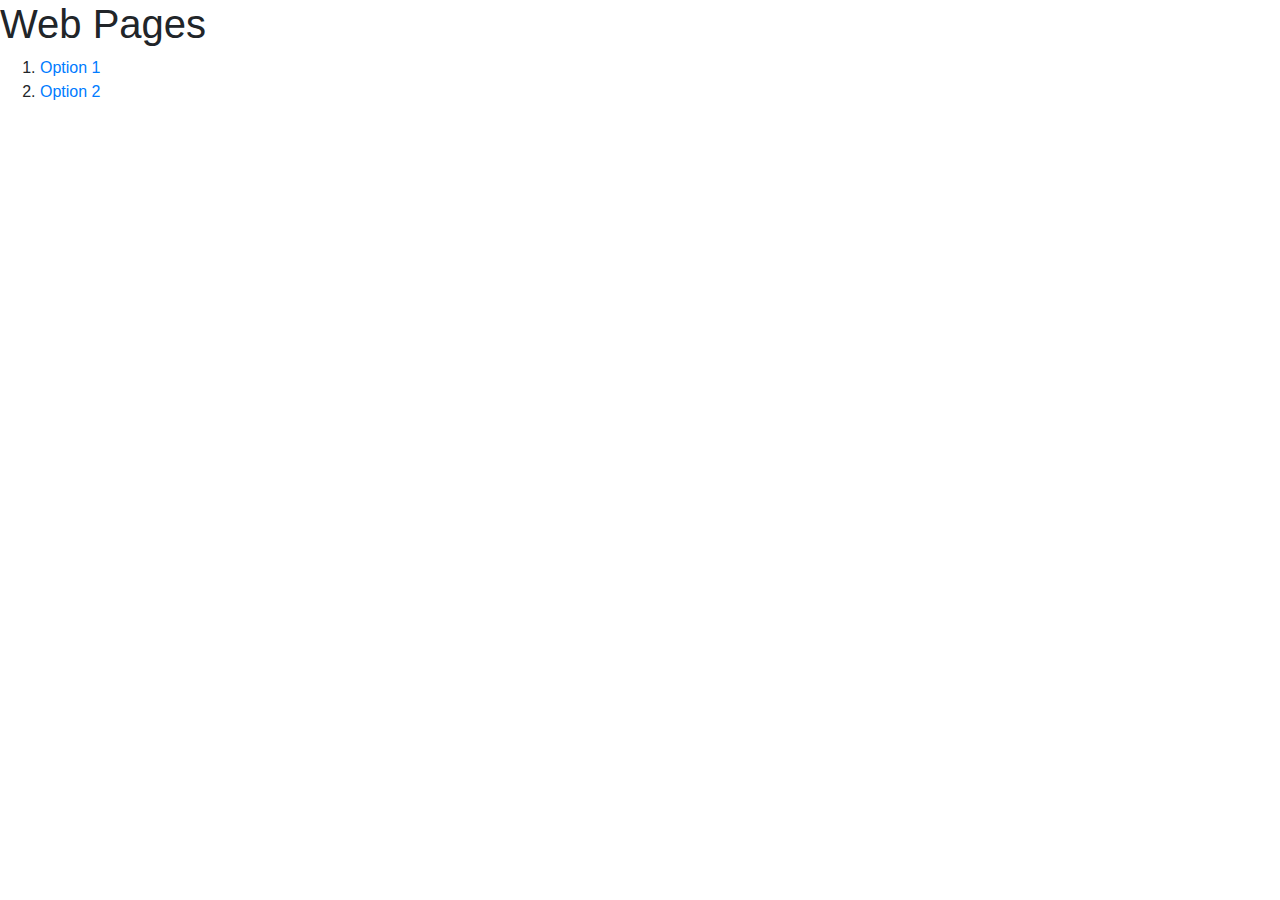
==== commit 38f01593: "update website pages" ====
--- a/index.html
+++ b/index.html
@@ -1,556 +1,37 @@
-<!DOCTYPE html>
-<html class="no-js">
+<!doctype html>
+<html lang="en">
 
 <head>
-    <meta charset="utf-8" />
-    <meta http-equiv="X-UA-Compatible" content="IE=edge,chrome=1" />
-    <title>Better SAT Prep. Unlock Your Teen's Potential.</title>
+    <title>Title</title>
+    <!-- Required meta tags -->
+    <meta charset="utf-8">
+    <meta name="viewport" content="width=device-width, initial-scale=1, shrink-to-fit=no">
 
-    <link rel="SHORTCUT ICON" href="static/favicon.ico" />
-    <meta name="description" content="" />
-    <meta name="viewport" content="width=device-width" />
-
-    <link rel="stylesheet" href="static/css/bootstrap.min.css" />
-
-    <link rel="stylesheet" href="static/css/bootstrap-theme.min.css" />
-    <link rel="stylesheet" href="static/css/saturdays.css" />
-    <link rel="stylesheet" href="static/css/fonts.css" />
-    <script src="static/js/saturdays/vendor/modernizr-2.6.2-respond-1.1.0.min.js"></script>
+    <!-- Bootstrap CSS -->
+    <link rel="stylesheet" href="https://stackpath.bootstrapcdn.com/bootstrap/4.3.1/css/bootstrap.min.css"
+        integrity="sha384-ggOyR0iXCbMQv3Xipma34MD+dH/1fQ784/j6cY/iJTQUOhcWr7x9JvoRxT2MZw1T" crossorigin="anonymous">
 </head>
 
 <body>
-    <div class="modal fade large" id="myModal">
-        <div class="modal-dialog">
-            <div class="modal-content">
-                <div class="modal-header">
-                    <button type="button" class="close" data-dismiss="modal" aria-hidden="true">
-                        &times;
-                    </button>
-                    <h2>Send the app to your student now</h2>
-                </div>
-                <div class="modal-body">
-                    <form method="POST" action="." data-parsley-validate>
-                        <fieldset>
-                            <div class="form-group">
-                                <div class="row">
-                                    <div class="col-xs-6 col-sm-12">
-                                        <input name="parent_name" type="text" placeholder="your name"
-                                            class="form-control input-sm" data-parsley-trigger="change" required />
-                                    </div>
-                                    <div class="col-xs-6 col-sm-12">
-                                        <input name="student_email" data-parsley-type="email" type="text"
-                                            placeholder="student's email" class="form-control input-sm"
-                                            data-parsley-trigger="change" required />
-                                    </div>
-                                    <div class="col-xs-6 col-sm-12">
-                                        <input name="phone_number" type="text" placeholder="student's mobile #" class="
-                                                    phone_number
-                                                    form-control
-                                                    input-sm
-                                                " data-parsley-trigger="change" required />
-                                    </div>
-                                    <div class="col-xs-3 col-sm-6">
-                                        <select name="app_choice" class="form-control input-sm" required>
-                                            <option value="0">SAT</option>
-                                            <option value="1">ACT</option>
-                                            <option value="2">Both</option>
-                                        </select>
-                                    </div>
-                                    <div class="col-xs-3 col-sm-6">
-                                        <button class="pull-left sendapp">
-                                            Send
-                                        </button>
-                                    </div>
-                                </div>
-                            </div>
-                        </fieldset>
-                    </form>
-                </div>
-            </div>
-            <!-- /.modal-content -->
-        </div>
-        <!-- /.modal-dialog -->
-    </div>
-    <!-- /.modal -->
 
-    <div class="nav-top">
-        <div class="d-flex justify-content-center align-items-center">
+    <h1>Web Pages</h1>
+    <ol>
+        <li><a href="home.html">Option 1</a></li>
+        <li><a href="home1.html">Option 2</a></li>
+    </ol>
 
-        </div>
-    </div>
 
-    <div class="px girl-sun" data-stellar-background-ratio="0.5" data-stellar-vertical-offset="60">
-        <div class="container">
-            <div class="lead">
-                <h1>Learn STEM Technologies</h1>
-                <h2 class="m-4">
-                    The only full-service test prep your teen can do
-                    anywhere, anytime.
-                </h2>
-            </div>
-
-            <div class="cta">
-                <h2>Send the app to your student now</h2>
-                <form method="POST" action="." data-parsley-validate>
-                    <fieldset>
-                        <div class="form-group">
-                            <div class="row">
-                                <div class="col-xs-6 col-sm-2">
-                                    <input name="parent_name" type="text" placeholder="your name"
-                                        class="form-control input-sm" data-parsley-trigger="change" required />
-                                </div>
-                                <div class="col-xs-6 col-sm-3">
-                                    <input name="student_email" data-parsley-type="email" type="text"
-                                        placeholder="student's email" class="form-control input-sm"
-                                        data-parsley-trigger="change" required />
-                                </div>
-                                <div class="col-xs-6 col-sm-3">
-                                    <input name="phone_number" type="text" placeholder="student's mobile #" class="
-                                                phone_number
-                                                form-control
-                                                input-sm
-                                            " data-parsley-trigger="change" required />
-                                </div>
-                                <div class="col-xs-3 col-sm-2">
-                                    <select name="app_choice" class="form-control input-sm" required>
-                                        <option value="0">SAT</option>
-                                        <option value="1">ACT</option>
-                                        <option value="2">Both</option>
-                                    </select>
-                                </div>
-                                <div class="col-xs-3 col-sm-2">
-                                    <button class="pull-left sendapp">
-                                        Send
-                                    </button>
-                                </div>
-                            </div>
-                        </div>
-                    </fieldset>
-                </form>
-            </div>
-        </div>
-    </div>
-
-    <div class="copy p1" id="first-div" data-stellar-background-ratio="0.5">
-        <div class="row">
-            <div class="col-xs-12">
-                <h3 class="center">
-                    Forget classes. Next generation SAT &amp; ACT prep is
-                    here.
-                </h3>
-            </div>
-        </div>
-        <div class="row center pitch">
-            <div class="col-xs-12 col-sm-4">
-                <img src="static/images/saturdays/icon-phone.png" class="icon-phone" />
-                <h4>A powerful app for your teen</h4>
-                <p>
-                    We’ve put test prep and college search on the iPhone.
-                    Because she’s already texting, tweeting, and tumblring
-                    on it.
-                </p>
-            </div>
-            <div class="col-xs-12 col-sm-4">
-                <img src="static/images/saturdays/icon-dash.png" class="icon-dash" />
-                <h4>A real-time dashboard for you</h4>
-                <p>
-                    Edupath lets you spy on your teen’s training and
-                    progress. Because you’re the one paying for it.
-                </p>
-            </div>
-            <div class="col-xs-12 col-sm-4">
-                <img src="static/images/saturdays/icon-help.png" class="icon-help" />
-                <h4>World-class live help for all</h4>
-                <p>
-                    Our instructors tackle everything from math to essay
-                    writing. Because even if your teen won’t admit it, he
-                    appreciates a helping hand.
-                </p>
-            </div>
-        </div>
-        <div class="row">
-            <div class="hidden-xs col-sm-12">
-                <div class="center down-arrow">
-                    <div class="arrow-wrap">
-                        <a class="scroll" href="#journey"><img src="static/images/saturdays/icon-downarrow.png" /></a>
-                    </div>
-                </div>
-            </div>
-        </div>
-    </div>
-
-    <div class="px phone-glance" data-stellar-background-ratio="0.5"></div>
-
-    <div id="journey" class="copy p2" data-stellar-background-ratio="0.5">
-        <div class="row">
-            <div class="hidden-xs col-sm-6">
-                <div class="iphone-wrap">
-                    <img src="static/images/saturdays/iphone.png" class="iphone" />
-                </div>
-            </div>
-            <div class="col-xs-12 col-sm-6">
-                <div class="container right-pad">
-                    <h3>
-                        Help your teen take control of the college journey.
-                    </h3>
-                    <h4>
-                        Edupath is the only test prep that incorporates
-                        college search
-                    </h4>
-                    <p>
-                        Students train harder when they have a goal. Our
-                        College Explorer lets teens delve into 1200 schools
-                        and discover the ones that fit them best.
-                    </p>
-                    <h4>
-                        The personalized training of a tutor for a fraction
-                        of the cost
-                    </h4>
-                    <p>
-                        Edupath mimics the effectiveness of 1-to-1 teaching
-                        with an adaptive platform that learns your teen’s
-                        weaknesses and exercises them until they’re
-                        strengths.
-                    </p>
-                </div>
-            </div>
-        </div>
-        <div class="row">
-            <div class="hidden-xs col-sm-12">
-                <div class="container center down-arrow">
-                    <div class="arrow-wrap">
-                        <a class="scroll" href="#the-loop"><img src="static/images/saturdays/icon-downarrow.png" /></a>
-                    </div>
-                </div>
-            </div>
-        </div>
-    </div>
-
-    <div class="px girl-smile" data-stellar-background-ratio="0.5"></div>
-
-    <div id="the-loop" class="copy p3" data-stellar-background-ratio="0.5">
-        <div class="row">
-            <div class="col-xs-12 col-sm-7">
-                <div class="container left-pad">
-                    <h3>
-                        Stay in the loop without the difficult conversation.
-                    </h3>
-                    <h4>
-                        Follow your teen’s progress with our industry-first
-                        dashboard
-                    </h4>
-                    <p class="dash-quote">
-                        Parental involvement makes a big difference in
-                        college admission success.<br />Our dashboard
-                        provides a starting point for positive family
-                        conversations.
-                    </p>
-                    <h4 class="seal-head">
-                        Edupath is approved by the
-                        <i>National Parenting Center</i>
-                    </h4>
-                    <img src="static/images/saturdays/seal.png" class="seal" />
-                    <p class="quote">
-                        “Edupath has created a system that is deceptively
-                        fun.”
-                    </p>
-                    <p class="quote">
-                        “Once [students] began, they were hooked.”
-                    </p>
-                    <p class="quote">
-                        “Edupath temporarily replaced some of our
-                        [students'] normal video game playing time.”
-                    </p>
-                </div>
-            </div>
-            <div class="hidden-xs col-sm-5">
-                <div class="ipad-wrap">
-                    <img src="static/images/saturdays/ipad-new.png" class="ipad" />
-                </div>
-            </div>
-        </div>
-        <div class="row">
-            <div class="hidden-xs col-sm-12">
-                <div class="center down-arrow">
-                    <div class="arrow-wrap">
-                        <a href="#real-help"><img src="static/images/saturdays/icon-downarrow.png" /></a>
-                    </div>
-                </div>
-            </div>
-        </div>
-    </div>
-
-    <div class="px boy-study" data-stellar-background-ratio="0.5"></div>
-
-    <div id="real-help" class="copy p4" data-stellar-background-ratio="0.5">
-        <div class="row">
-            <div class="hidden-xs col-sm-6">
-                <div class="video-wrap">
-                    <img src="static/images/saturdays/video.png" class="video" />
-                </div>
-            </div>
-            <div class="col-xs-12 col-sm-6">
-                <div class="container right-pad">
-                    <h3>
-                        We all need a (real) helping hand once in a while.
-                    </h3>
-                    <h4>Patented SAT success</h4>
-                    <p class="exp">
-                        Our instructors are trained in the same proven
-                        methodologies that power our technology, providing
-                        consistent, seamless instruction between the app and
-                        live sessions.
-                    </p>
-                    <h4>15 years of experience made available to all</h4>
-                    <p>
-                        We’ve been guiding teens through the college journey
-                        for a long time. Now we’ve taken that real-world
-                        experience and made it available to more families
-                        than ever.
-                    </p>
-                </div>
-            </div>
-        </div>
-        <div class="row">
-            <div class="hidden-xs col-sm-12">
-                <div class="center down-arrow">
-                    <div class="arrow-wrap">
-                        <a class="scroll" href="#compare"><img src="static/images/saturdays/icon-downarrow.png" /></a>
-                    </div>
-                </div>
-            </div>
-        </div>
-    </div>
-
-    <div class="px knit-hat" data-stellar-background-ratio="0.5"></div>
-
-    <div id="compare" class="copy p5">
-        <div class="row">
-            <div class="col-xs-12 col-sm-6">
-                <div class="container left-pad">
-                    <h3>
-                        Edupath is an effective, affordable alternative to
-                        classes and tutors.
-                    </h3>
-                    <table class="table plans">
-                        <tr class="no-border table-center">
-                            <td>&nbsp;</td>
-                            <td>CLASSES</td>
-                            <td>TUTORS</td>
-                            <td>EDUPATH</td>
-                        </tr>
-                        <tr class="no-border">
-                            <td>Process-based</td>
-                            <td>
-                                <img src="static/images/saturdays/check.png" class="check-light" />
-                            </td>
-                            <td>
-                                <img src="static/images/saturdays/check.png" />
-                            </td>
-                            <td>
-                                <img src="static/images/saturdays/check.png" />
-                            </td>
-                        </tr>
-                        <tr>
-                            <td>Personalized to student</td>
-                            <td>&nbsp;</td>
-                            <td>
-                                <img src="static/images/saturdays/check.png" class="check-light" />
-                            </td>
-                            <td>
-                                <img src="static/images/saturdays/check.png" />
-                            </td>
-                        </tr>
-                        <tr>
-                            <td>Sets college goals</td>
-                            <td>&nbsp;</td>
-                            <td>
-                                <img src="static/images/saturdays/check.png" class="check-light" />
-                            </td>
-                            <td>
-                                <img src="static/images/saturdays/check.png" />
-                            </td>
-                        </tr>
-                        <tr>
-                            <td>Prep anytime, anywhere</td>
-                            <td>&nbsp;</td>
-                            <td>&nbsp;</td>
-                            <td>
-                                <img src="static/images/saturdays/check.png" />
-                            </td>
-                        </tr>
-                        <tr>
-                            <td>Real-time data</td>
-                            <td>&nbsp;</td>
-                            <td>&nbsp;</td>
-                            <td>
-                                <img src="static/images/saturdays/check.png" />
-                            </td>
-                        </tr>
-                        <tr class="table-center">
-                            <td class="text-left">Cost</td>
-                            <td class="cost-light">$1100*</td>
-                            <td class="cost-light">$4000*</td>
-                            <td>Free</td>
-                        </tr>
-                        <tr class="no-border hidden-xs">
-                            <td colspan="4" class="average text-right">
-                                *Average costs for 2012-2013.
-                            </td>
-                            <td class="cright">
-                                &copy;2014 Edupath Inc. All rights reserved.
-                            </td>
-                        </tr>
-                    </table>
-                </div>
-            </div>
-            <div class="col-xs-12 col-sm-6">
-                <div class="row icons hidden-xs">
-                    <div class="col-xs-2">
-                        <img src="static/images/saturdays/icon-phone.png" class="tiny-phone" />
-                    </div>
-                    <div class="col-xs-2">
-                        <img src="static/images/saturdays/icon-dash.png" />
-                    </div>
-                    <div class="col-xs-2">
-                        <img src="static/images/saturdays/icon-help.png" class="help-icon" />
-                    </div>
-                </div>
-                <div class="row">
-                    <div class="col-xs-12 sell">
-                        <h4 class="order">
-                            Send Edupath test prep to your teen for free!
-                        </h4>
-                        <div class="container">
-                            <div class="cta lower">
-                                <form method="POST" action="." data-parsley-validate>
-                                    <fieldset>
-                                        <div class="form-group">
-                                            <div class="row">
-                                                <div class="
-                                                            col-xs-6 col-sm-2
-                                                        ">
-                                                    <input name="parent_name" type="text" placeholder="your name" class="
-                                                                form-control
-                                                                input-sm
-                                                            " data-parsley-trigger="change" required />
-                                                </div>
-                                                <div class="
-                                                            col-xs-6 col-sm-3
-                                                        ">
-                                                    <input name="student_email" data-parsley-type="email" type="text"
-                                                        placeholder="student's email" class="
-                                                                form-control
-                                                                input-sm
-                                                            " data-parsley-trigger="change" required />
-                                                </div>
-                                                <div class="
-                                                            col-xs-6 col-sm-3
-                                                        ">
-                                                    <input name="phone_number" type="text"
-                                                        placeholder="student's mobile #" class="
-                                                                phone_number
-                                                                form-control
-                                                                input-sm
-                                                            " data-parsley-trigger="change" required />
-                                                </div>
-                                                <div class="
-                                                            col-xs-3 col-sm-2
-                                                        ">
-                                                    <select name="app_choice" class="
-                                                                form-control
-                                                                input-sm
-                                                            " required>
-                                                        <option value="0">
-                                                            SAT
-                                                        </option>
-                                                        <option value="1">
-                                                            ACT
-                                                        </option>
-                                                        <option value="2">
-                                                            Both
-                                                        </option>
-                                                    </select>
-                                                </div>
-                                                <div class="
-                                                            col-xs-3 col-sm-2
-                                                        ">
-                                                    <button class="
-                                                                pull-left
-                                                                sendappinverse
-                                                            ">
-                                                        Send
-                                                    </button>
-                                                </div>
-                                            </div>
-                                        </div>
-                                    </fieldset>
-                                </form>
-                            </div>
-                        </div>
-                    </div>
-                </div>
-            </div>
-        </div>
-        <div class="row hidden-sm hidden-md hidden-lg">
-            <div class="col-xs-12 cop">
-                &copy;2014 Edupath Inc. All rights reserved.
-            </div>
-        </div>
-    </div>
-
-    <script src="//ajax.googleapis.com/ajax/libs/jquery/1.10.1/jquery.min.js"></script>
-
-    <script>
-        window.jQuery ||
-            document.write(
-                '<script src="static/js/saturdays/vendor/jquery-1.10.1.min.js"><\/script>'
-            );
-    </script>
-
-    <script src="static/js/saturdays/vendor/bootstrap.min.js"></script>
-
-    <script src="static/js/saturdays/plugins.js"></script>
-    <script src="static/js/saturdays/main.js"></script>
-
-    <script src="static/js/saturdays/vendor/jquery.stellar.js"></script>
-
-    <script src="static/js/vendor/parsely.min.js"></script>
-    <script src="static/js/vendor/jquery.mask.min.js"></script>
-    <script>
-        $(function () {
-            $(".phone_number").mask("(000) 000-0000");
-        });
-    </script>
-    <script>
-        $(function () {
-            $.stellar({
-                horizontalScrolling: false,
-                verticalOffset: 220,
-                reponsive: true,
-            });
-        });
-    </script>
-
-    <script type="text/javascript">
-        var _gaq = _gaq || [];
-        _gaq.push(["_setAccount", "UA-31401763-1"]);
-        _gaq.push(["_setDomainName", "edupath.com"]);
-        _gaq.push(["_setAllowLinker", true]);
-        _gaq.push(["_trackPageview"]);
-
-        (function () {
-            var ga = document.createElement("script");
-            ga.type = "text/javascript";
-            ga.async = true;
-            ga.src =
-                ("https:" == document.location.protocol
-                    ? "https://"
-                    : "http://") + "stats.g.doubleclick.net/dc.js";
-            var s = document.getElementsByTagName("script")[0];
-            s.parentNode.insertBefore(ga, s);
-        })();
-    </script>
+    <!-- Optional JavaScript -->
+    <!-- jQuery first, then Popper.js, then Bootstrap JS -->
+    <script src="https://code.jquery.com/jquery-3.3.1.slim.min.js"
+        integrity="sha384-q8i/X+965DzO0rT7abK41JStQIAqVgRVzpbzo5smXKp4YfRvH+8abtTE1Pi6jizo"
+        crossorigin="anonymous"></script>
+    <script src="https://cdnjs.cloudflare.com/ajax/libs/popper.js/1.14.7/umd/popper.min.js"
+        integrity="sha384-UO2eT0CpHqdSJQ6hJty5KVphtPhzWj9WO1clHTMGa3JDZwrnQq4sF86dIHNDz0W1"
+        crossorigin="anonymous"></script>
+    <script src="https://stackpath.bootstrapcdn.com/bootstrap/4.3.1/js/bootstrap.min.js"
+        integrity="sha384-JjSmVgyd0p3pXB1rRibZUAYoIIy6OrQ6VrjIEaFf/nJGzIxFDsf4x0xIM+B07jRM"
+        crossorigin="anonymous"></script>
 </body>
 
 </html>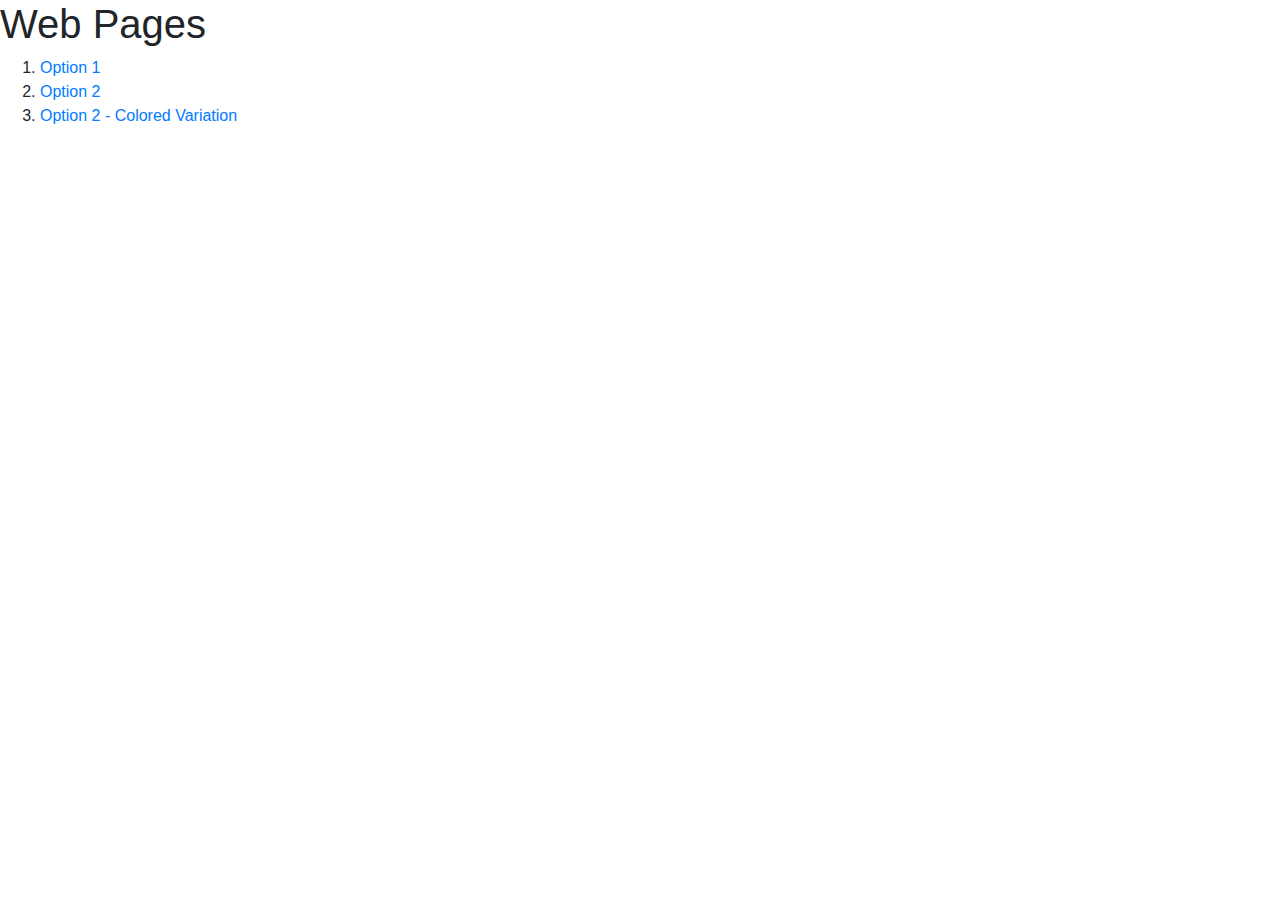
==== commit eee40b1d: "restructure code base" ====
--- a/index.html
+++ b/index.html
@@ -18,6 +18,7 @@
     <ol>
         <li><a href="home.html">Option 1</a></li>
         <li><a href="home1.html">Option 2</a></li>
+        <li><a href="./home2/home2.html">Option 2 - Colored Variation</a></li>
     </ol>
 
 
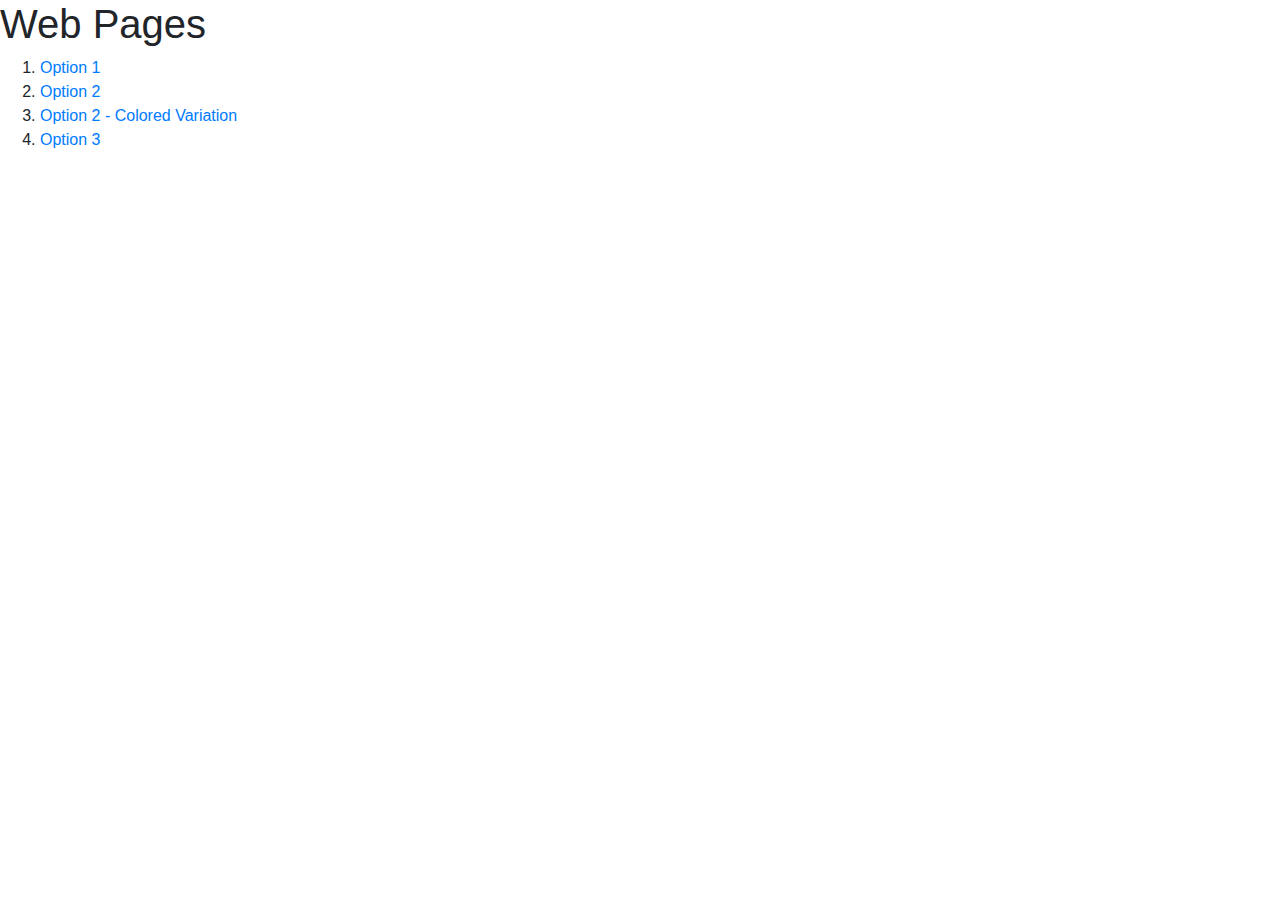
==== commit f4a4d5d1: "update" ====
--- a/index.html
+++ b/index.html
@@ -19,6 +19,7 @@
         <li><a href="home.html">Option 1</a></li>
         <li><a href="home1.html">Option 2</a></li>
         <li><a href="./home2/home2.html">Option 2 - Colored Variation</a></li>
+        <li><a href="./home3/home3.html">Option 3</a></li>
     </ol>
 
 
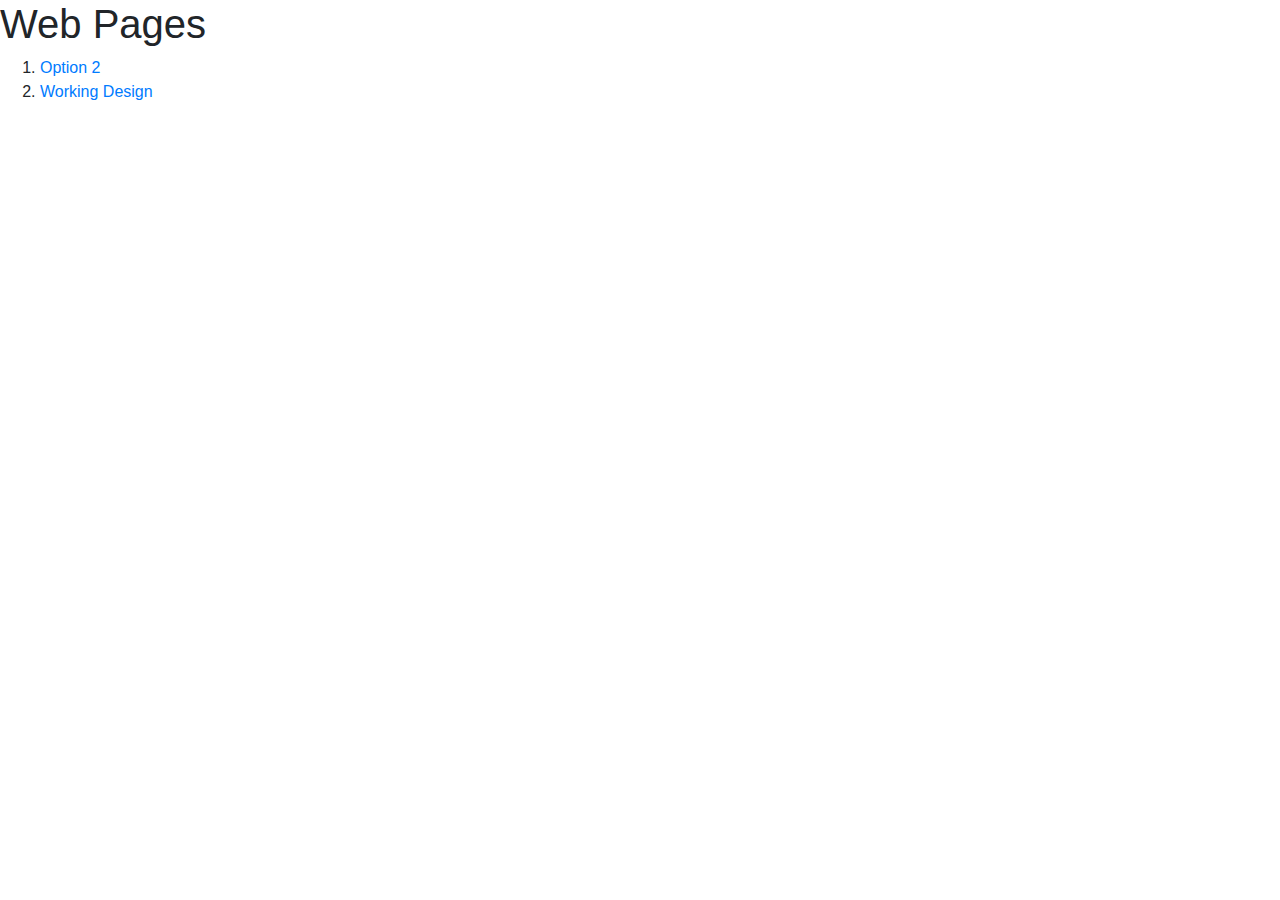
==== commit e45788f7: "minor changes to option 2 variation" ====
--- a/index.html
+++ b/index.html
@@ -16,10 +16,11 @@
 
     <h1>Web Pages</h1>
     <ol>
-        <li><a href="home.html">Option 1</a></li>
+        <!-- <li><a href="home.html">Option 1</a></li> -->
         <li><a href="home1.html">Option 2</a></li>
-        <li><a href="./home2/home2.html">Option 2 - Colored Variation</a></li>
-        <li><a href="./home3/home3.html">Option 3</a></li>
+        <li><a href="homepage.html">Working Design</a></li>
+        <!-- <li><a href="./home2/home2.html">Option 2 - Colored Variation</a></li>
+        <li><a href="./home3/home3.html">Option 3</a></li> -->
     </ol>
 
 
